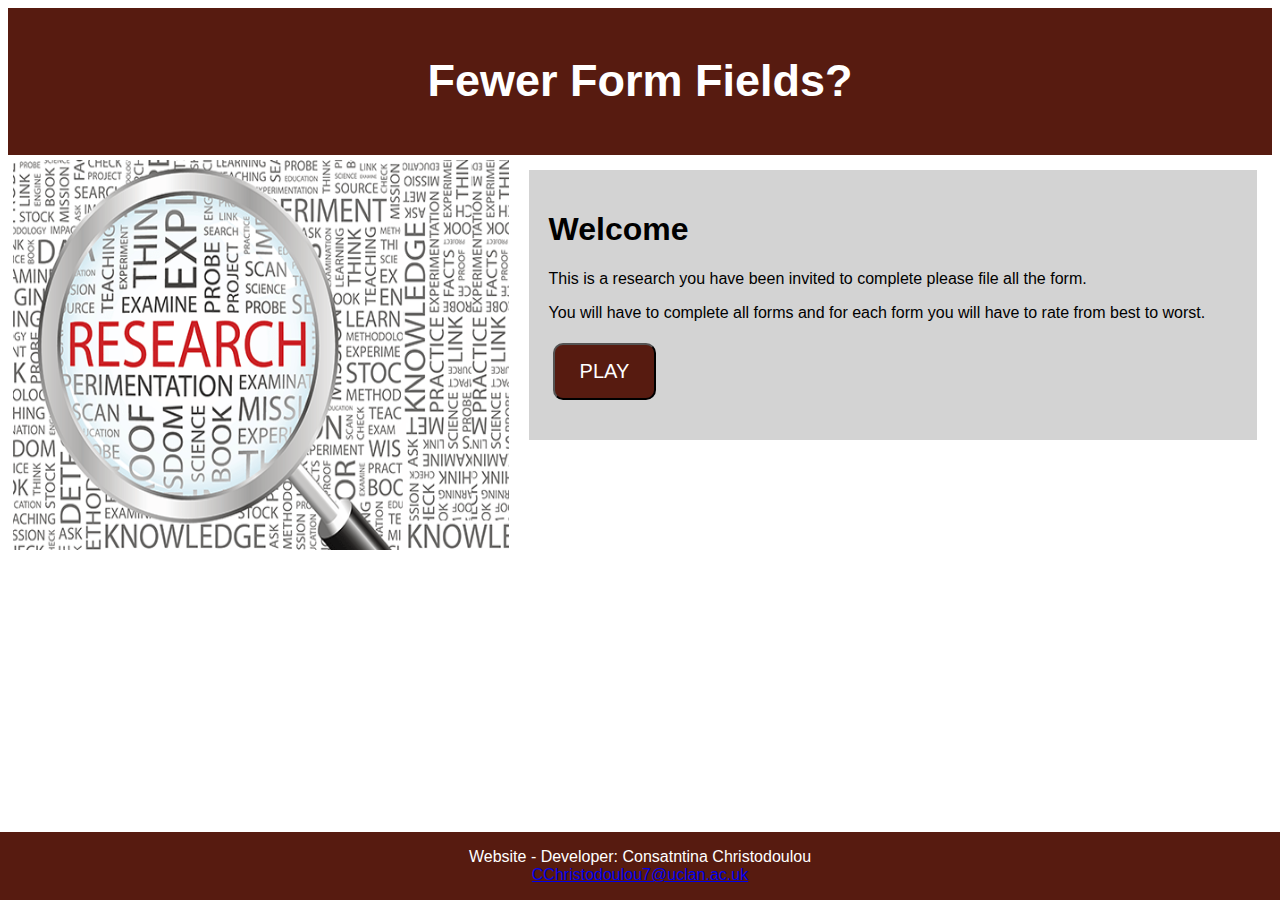
==== index.html @ 884aad41 "test" ====
<!DOCTYPE html>
<html lang="en">
<head>
    <title>Research</title>
    <meta charset="utf-8">
    <meta name="viewport" content="width=device-width, initial-scale=1.0">
    <link rel="stylesheet" href="style.css">
</head>
<body>

<header>
    <h2>Fewer Form Fields?</h2>
</header>

<section>
    <img class="research" src="\images\research.png" alt="Magnifying Glass pointing at research word">
    <article>
        <h1>Welcome</h1>
        <p>This is a research you have been invited to complete please file all the form.</p>
        <p>You will have to complete all forms and for each form you will have to rate from best to worst.</p>
        <a href="FormA/FormA.html"> <button class="button">PLAY</button></a>

    </article>
</section>

<footer>
    <p>Website - Developer: Consatntina Christodoulou<br>
        <a href="mailto:CChristodoulou7@uclan.ac.uk">CChristodoulou7@uclan.ac.uk</a></p>
</footer>

</body>
</html>
---- style.css ----
* {
    box-sizing: border-box;
}

body {
    font-family: Arial, Helvetica, sans-serif;
}

/* Style the header */
header {
    background-color: #571b10;
    padding: 10px;
    text-align: center;
    font-size: 30px;
    color: white;
}

.research{
    float: left;
    width: 40%;
    height: 400px;
    background: #ccc;
    background-color: white;
    padding-bottom: 10px;
    padding: 5px;
}

article {
    padding:20px;
    background-color: lightgrey;
    border: 15px solid white;
    float: left;
    padding-bottom: 30px;
    width: 60%;
    height: 300px;
}

/* Style the footer */
footer {
    position: fixed;
    left: 0;
    bottom: 0;
    width: 100%;

    background-color: #571b10;
    text-align: center;
    color: white;
}



.button {

    background-color: #571b10;
    font-size:20px;
    color: white;
    padding: 15px 25px;
    text-align: center;
    text-decoration: none;
    display: inline-block;
    margin: 5px 4px;
    cursor: pointer;
    border-radius: 10px;
}

.button:hover {
    background-color: #0066ff;
}
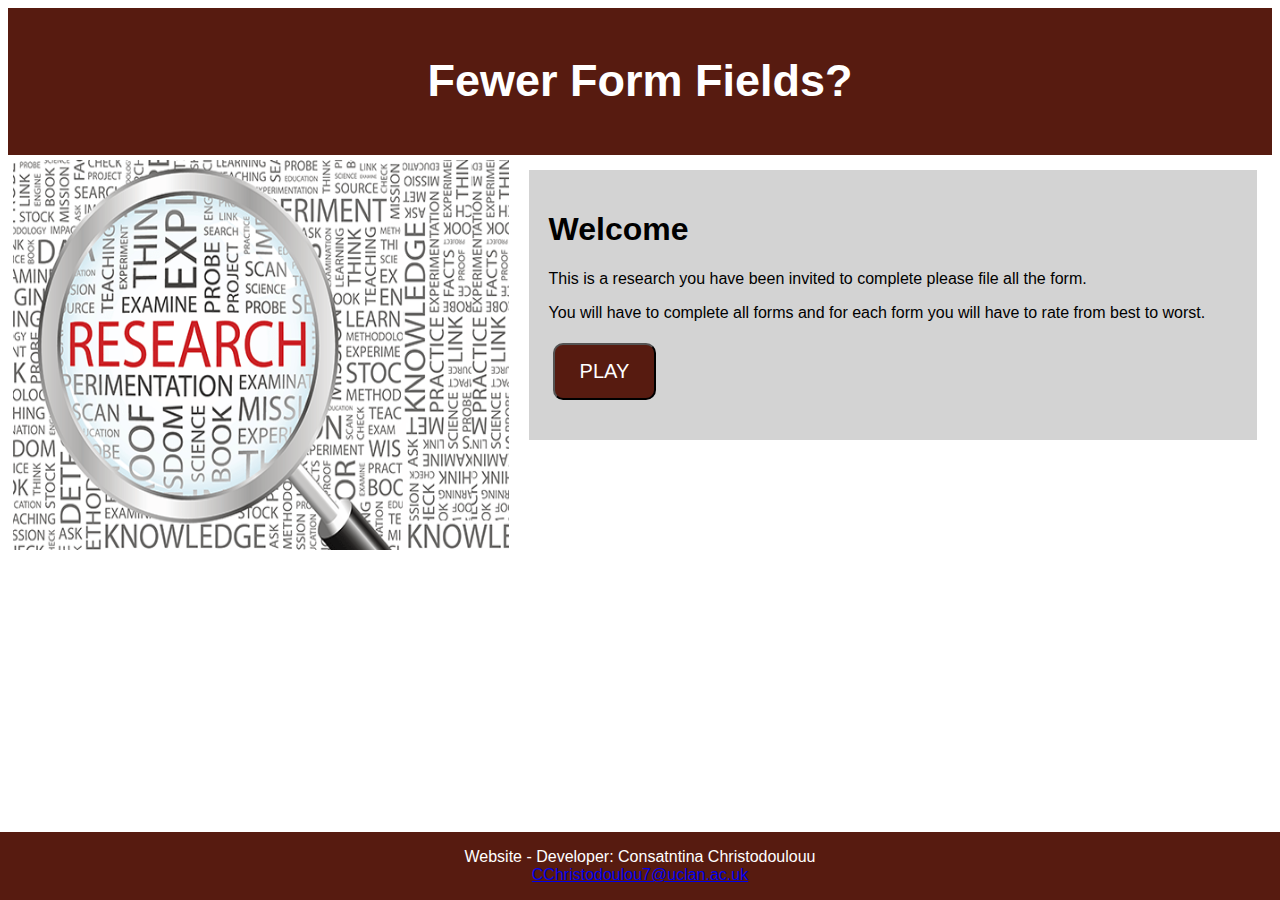
==== commit 8e4a36b7: "test2" ====
--- a/index.html
+++ b/index.html
@@ -13,7 +13,7 @@
 </header>
 
 <section>
-    <img class="research" src="\images\research.png" alt="Magnifying Glass pointing at research word">
+    <img class="research" src="images/research.png" alt="Magnifying Glass pointing at research word">
     <article>
         <h1>Welcome</h1>
         <p>This is a research you have been invited to complete please file all the form.</p>
@@ -24,7 +24,7 @@
 </section>
 
 <footer>
-    <p>Website - Developer: Consatntina Christodoulou<br>
+    <p>Website - Developer: Consatntina Christodoulouu<br>
         <a href="mailto:CChristodoulou7@uclan.ac.uk">CChristodoulou7@uclan.ac.uk</a></p>
 </footer>
 
